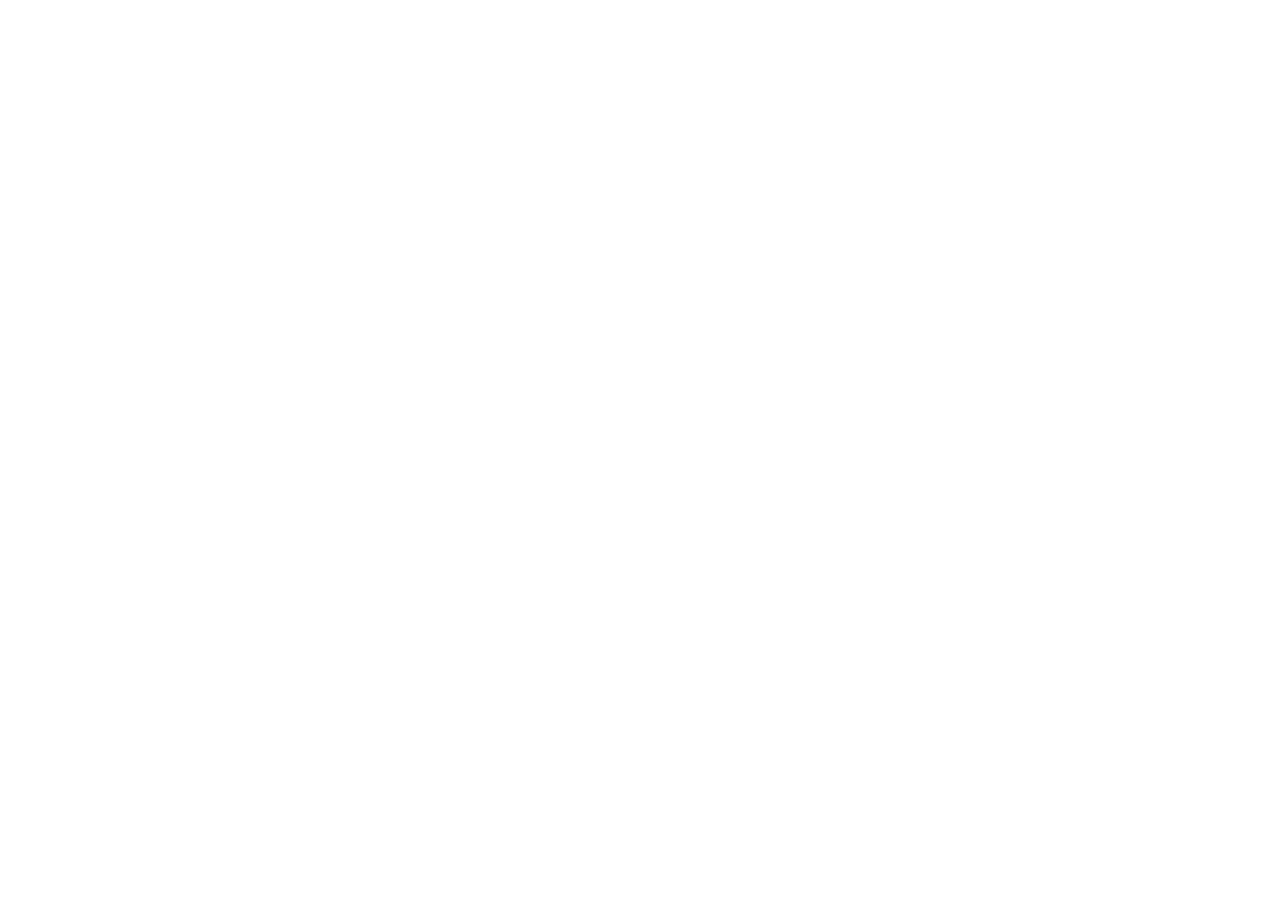
==== exercicios/ex001.html @ 8dcf3239 "criei um documento de exercicio" ====
<!DOCTYPE html>
<html lang="pt-br">
<head>
    <meta charset="UTF-8">
    <meta http-equiv="X-UA-Compatible" content="IE=edge">
    <meta name="viewport" content="width=device-width, initial-scale=1.0">
    <title>ex001</title>
</head>
<body>
    
</body>
</html>
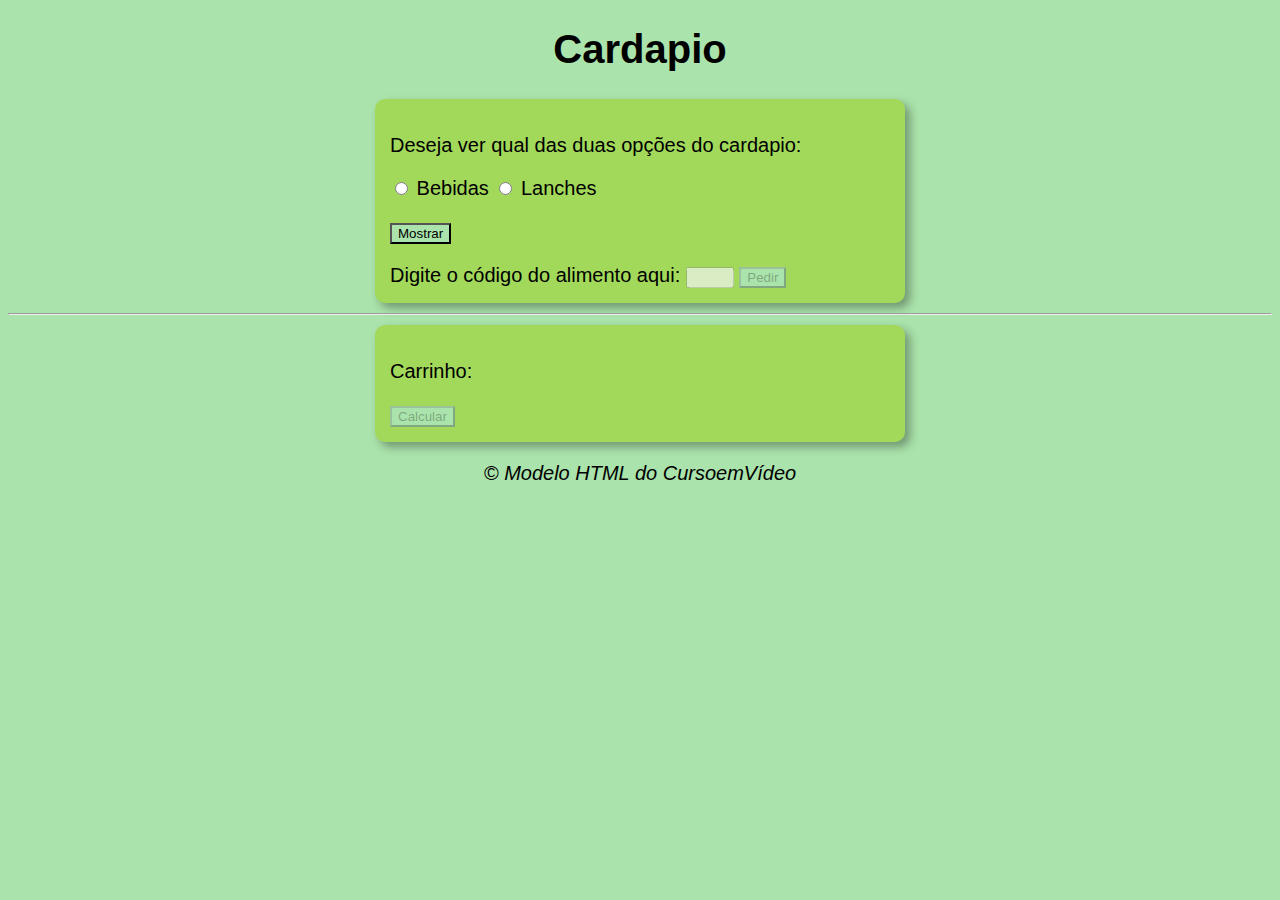
==== commit c663e2e6: "update 05/11" ====
--- a/exercicios/ex001.html
+++ b/exercicios/ex001.html
@@ -4,9 +4,37 @@
     <meta charset="UTF-8">
     <meta http-equiv="X-UA-Compatible" content="IE=edge">
     <meta name="viewport" content="width=device-width, initial-scale=1.0">
-    <title>ex001</title>
+    <title>Exercicio:</title>
+    <link rel="stylesheet" href="estilo.css">
 </head>
 <body>
-    
+    <header>
+        <h1>Cardapio</h1>
+
+    </header>
+
+    <section>
+        <div id = "msg">
+          <p>Deseja ver qual das duas opções do cardapio:</p> 
+          <input type="radio" name="cardapio" id="Bebidas" > Bebidas
+          <input type="radio" name="cardapio" id="lanches"> Lanches
+          <p><input class="botao_" id = "botao" type="button" value="Mostrar" onclick="mostrar()"></p>
+        </div>
+        <div id = "resp"></div>
+        <div id = "cod">Digite o código do alimento aqui: <input type="number" name="txtC" id="txtC" disabled>
+        <input class="botao_" type="button" value="Pedir" onclick="verificar()" id = "butpedir" disabled></div>
+    </section>
+    <hr>
+    <section id = "div_carrinho">
+        <div id = "carrin"><p>Carrinho:</p></div>
+         
+        <div id = "totvalor"><p></p></div> 
+        <input type="button" value="Calcular" id="BotCalcular" disabled onclick="Calcular()" >
+    </section>
+    <footer>
+        <p>&copy; Modelo HTML do CursoemVídeo</p>
+
+    </footer>
+    <script src="script.js"></script>
 </body>
 </html>--- a/exercicios/estilo.css
+++ b/exercicios/estilo.css
@@ -0,0 +1,42 @@
+body{
+    background: #aae3ab;
+    font: normal 15pt Arial;
+}
+
+header{
+    text-align: center;
+    color:#000000;
+
+}
+
+section{
+    background: #a3d95b;
+    border-radius: 10px;
+    padding: 15px;
+    width: 500px;
+    margin: auto;
+    box-shadow: 5px 5px 10px rgba(0, 0, 0, 0.336);
+}
+section#text_carrinho {
+    border-radius: 10px;
+    padding: 15px;
+    width: 500px;
+    margin: auto;
+    box-shadow: 5px 5px 10px rgba(0, 0, 0, 0.336);
+}
+input.botao_ {
+    background: #aae3ab;
+}
+input#txtC{
+    margin: 0 auto;
+    width: 40px;
+}
+footer{
+    text-align: center;
+    color: rgb(5, 4, 4)4, 10, 10;
+    font-style:italic;
+}
+
+input#BotCalcular {
+    background:#aae3ab;
+}
